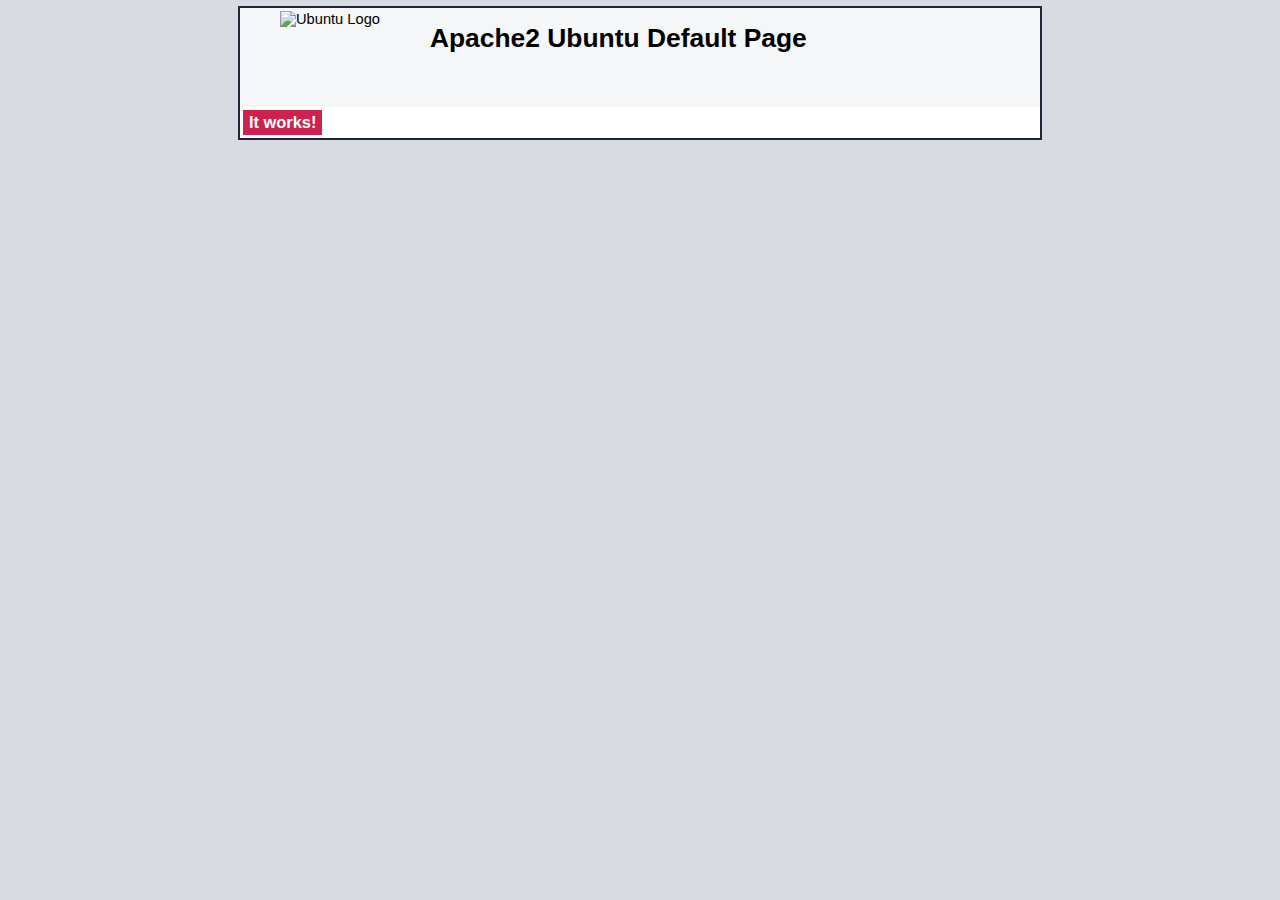
==== ajax/test.html @ 3ce7ce54 "eod 6/11/2014" ====
<!DOCTYPE html PUBLIC "-//W3C//DTD XHTML 1.0 Transitional//EN" "http://www.w3.org/TR/xhtml1/DTD/xhtml1-transitional.dtd">
<html xmlns="http://www.w3.org/1999/xhtml">
  <!--
    Modified from the Debian original for Ubuntu
    Last updated: 2014-03-19
    See: https://launchpad.net/bugs/1288690
  -->
  <head>
    <meta http-equiv="Content-Type" content="text/html; charset=UTF-8" />
    <title>Apache2 Ubuntu Default Page: It works</title>
    <style type="text/css" media="screen">
  * {
    margin: 0px 0px 0px 0px;
    padding: 0px 0px 0px 0px;
  }

  body, html {
    padding: 3px 3px 3px 3px;

    background-color: #D8DBE2;

    font-family: Verdana, sans-serif;
    font-size: 11pt;
    text-align: center;
  }

  div.main_page {
    position: relative;
    display: table;

    width: 800px;

    margin-bottom: 3px;
    margin-left: auto;
    margin-right: auto;
    padding: 0px 0px 0px 0px;

    border-width: 2px;
    border-color: #212738;
    border-style: solid;

    background-color: #FFFFFF;

    text-align: center;
  }

  div.page_header {
    height: 99px;
    width: 100%;

    background-color: #F5F6F7;
  }

  div.page_header span {
    margin: 15px 0px 0px 50px;

    font-size: 180%;
    font-weight: bold;
  }

  div.page_header img {
    margin: 3px 0px 0px 40px;

    border: 0px 0px 0px;
  }

  div.table_of_contents {
    clear: left;

    min-width: 200px;

    margin: 3px 3px 3px 3px;

    background-color: #FFFFFF;

    text-align: left;
  }

  div.table_of_contents_item {
    clear: left;

    width: 100%;

    margin: 4px 0px 0px 0px;

    background-color: #FFFFFF;

    color: #000000;
    text-align: left;
  }

  div.table_of_contents_item a {
    margin: 6px 0px 0px 6px;
  }

  div.content_section {
    margin: 3px 3px 3px 3px;

    background-color: #FFFFFF;

    text-align: left;
  }

  div.content_section_text {
    padding: 4px 8px 4px 8px;

    color: #000000;
    font-size: 100%;
  }

  div.content_section_text pre {
    margin: 8px 0px 8px 0px;
    padding: 8px 8px 8px 8px;

    border-width: 1px;
    border-style: dotted;
    border-color: #000000;

    background-color: #F5F6F7;

    font-style: italic;
  }

  div.content_section_text p {
    margin-bottom: 6px;
  }

  div.content_section_text ul, div.content_section_text li {
    padding: 4px 8px 4px 16px;
  }

  div.section_header {
    padding: 3px 6px 3px 6px;

    background-color: #8E9CB2;

    color: #FFFFFF;
    font-weight: bold;
    font-size: 112%;
    text-align: center;
  }

  div.section_header_red {
    background-color: #CD214F;
  }

  div.section_header_grey {
    background-color: #9F9386;
  }

  .floating_element {
    position: relative;
    float: left;
  }

  div.table_of_contents_item a,
  div.content_section_text a {
    text-decoration: none;
    font-weight: bold;
  }

  div.table_of_contents_item a:link,
  div.table_of_contents_item a:visited,
  div.table_of_contents_item a:active {
    color: #000000;
  }

  div.table_of_contents_item a:hover {
    background-color: #000000;

    color: #FFFFFF;
  }

  div.content_section_text a:link,
  div.content_section_text a:visited,
   div.content_section_text a:active {
    background-color: #DCDFE6;

    color: #000000;
  }

  div.content_section_text a:hover {
    background-color: #000000;

    color: #DCDFE6;
  }

  div.validator {
  }
    </style>
  </head>
  <body>
    <div>
      <php? include('getPatients.php'); echo $json_response;?>
    </div>
    <div class="main_page">
      <div class="page_header floating_element">
        <img src="/icons/ubuntu-logo.png" alt="Ubuntu Logo" class="floating_element"/>
        <span class="floating_element">
          Apache2 Ubuntu Default Page
        </span>
      </div>

      <div class="content_section floating_element">


        <div class="section_header section_header_red">
          <div id="about"></div>
          It works!
        </div>
    </body>
</html>
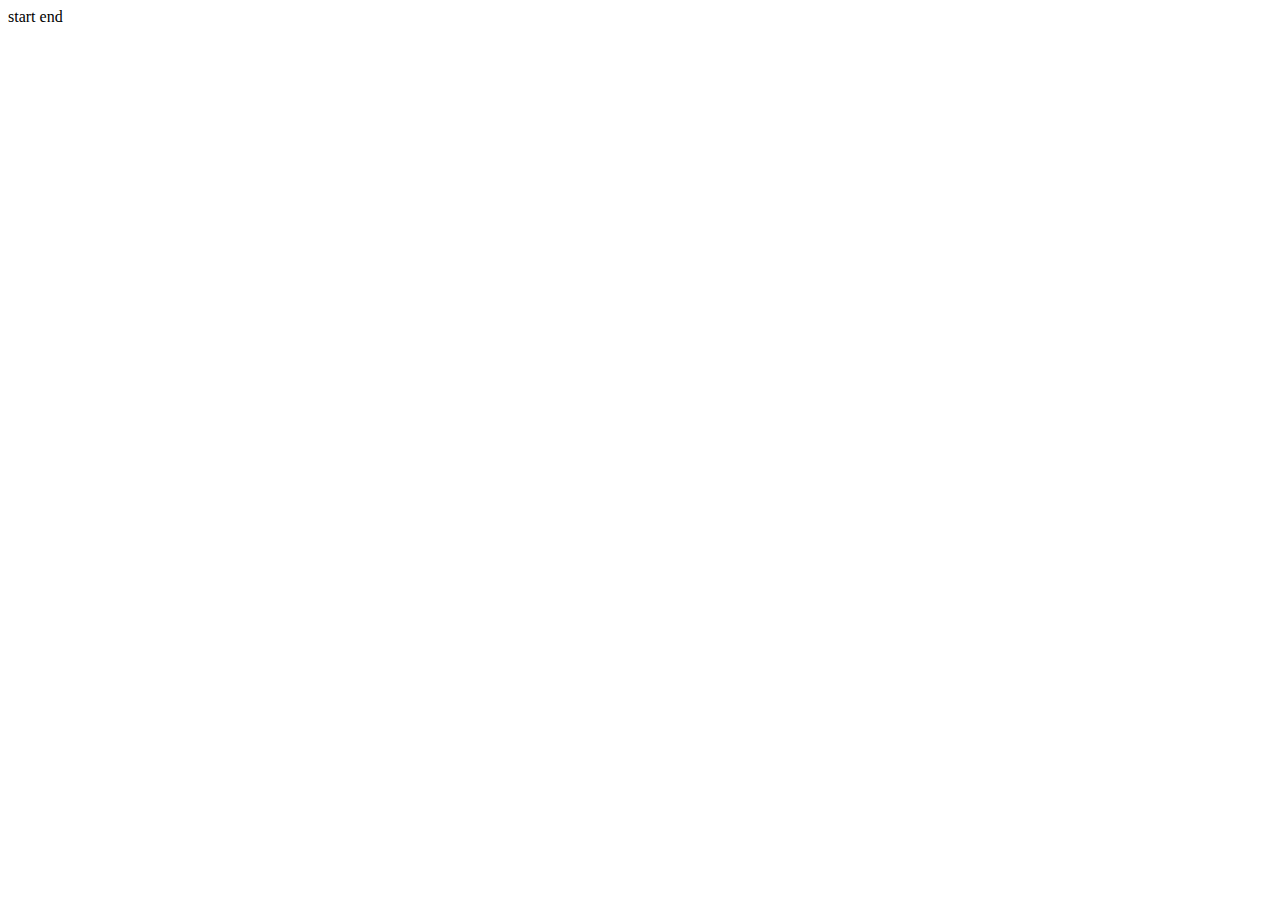
==== commit a68d5bab: "db" ====
--- a/ajax/test.html
+++ b/ajax/test.html
@@ -1,6 +1,6 @@
 
 <!DOCTYPE html PUBLIC "-//W3C//DTD XHTML 1.0 Transitional//EN" "http://www.w3.org/TR/xhtml1/DTD/xhtml1-transitional.dtd">
-<html xmlns="http://www.w3.org/1999/xhtml">
+<html xmlns="http://www.w3.org/1999/xhtml" >
   <!--
     Modified from the Debian original for Ubuntu
     Last updated: 2014-03-19
@@ -9,6 +9,7 @@
   <head>
     <meta http-equiv="Content-Type" content="text/html; charset=UTF-8" />
     <title>Apache2 Ubuntu Default Page: It works</title>
+<!--
     <style type="text/css" media="screen">
   * {
     margin: 0px 0px 0px 0px;
@@ -188,26 +189,15 @@
 
   div.validator {
   }
-    </style>
+</style> -->
   </head>
+
   <body>
-    <div>
-      <php? include('getPatients.php'); echo $json_response;?>
+    <div>start
+        <script type="text/javascript" src="getPatients.php"></script>
+    end
     </div>
-    <div class="main_page">
-      <div class="page_header floating_element">
-        <img src="/icons/ubuntu-logo.png" alt="Ubuntu Logo" class="floating_element"/>
-        <span class="floating_element">
-          Apache2 Ubuntu Default Page
-        </span>
-      </div>
-
-      <div class="content_section floating_element">
-
-
-        <div class="section_header section_header_red">
-          <div id="about"></div>
-          It works!
-        </div>
-    </body>
+
+
+  </body>
 </html>
